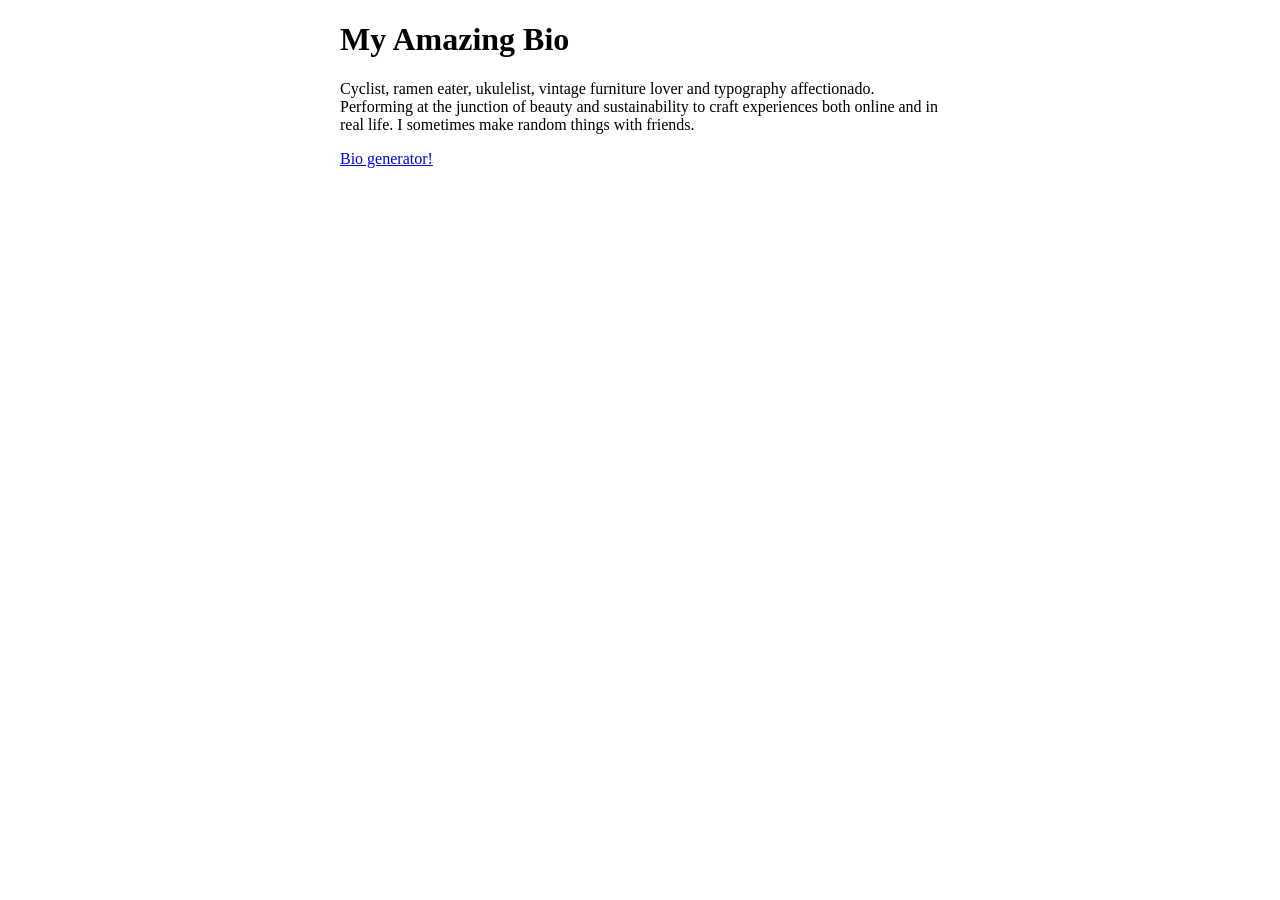
==== fonttest/index.html @ 25533fb0 "added fontest" ====
<!doctype html>
<html lang="en">
<head>
	<meta charset="UTF-8">
	<title>Font Test Page</title>
	<link href="styles.css" rel="stylesheet">
</head>

<body>

	<h1>My Amazing Bio</h1>

	<p>Cyclist, ramen eater, ukulelist, vintage furniture lover and typography affectionado. Performing at the junction of beauty and sustainability to craft experiences both online and in real life. I sometimes make random things with friends.</p>

	<p><a href="https://tautau.co/designer-bio">Bio generator!</a></p>

</body>
</html>
---- fonttest/styles.css ----
body {
    max-width: 600px;
    margin: auto;
}
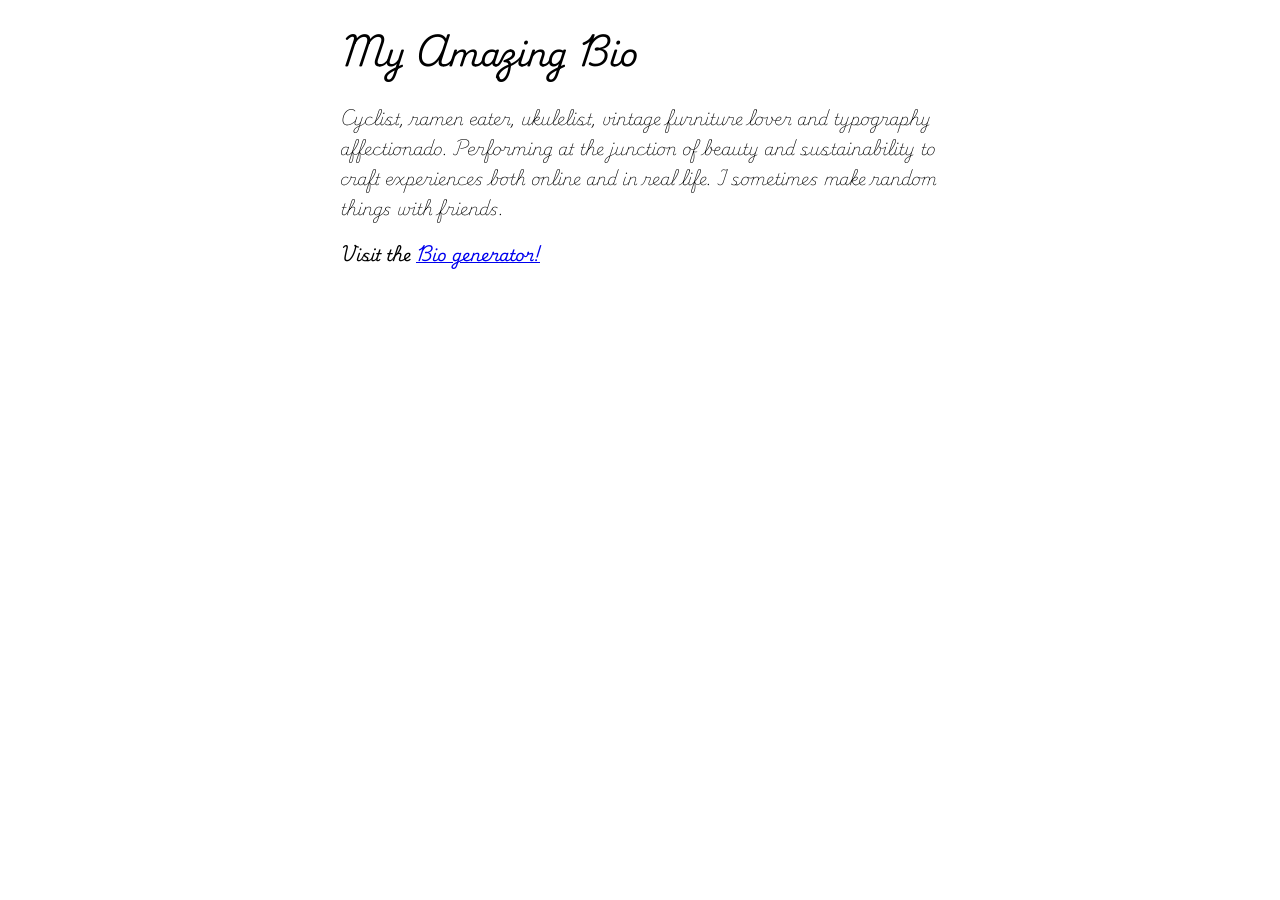
==== commit e19e85f3: "added google fonts" ====
--- a/fonttest/index.html
+++ b/fonttest/index.html
@@ -3,16 +3,29 @@
 <head>
 	<meta charset="UTF-8">
 	<title>Font Test Page</title>
-	<link href="styles.css" rel="stylesheet">
+
+	<!-- Google fonts -->
+	<link rel="preconnect" href="https://fonts.googleapis.com">
+	<link rel="preconnect" href="https://fonts.gstatic.com" crossorigin>
+	<link href="https://fonts.googleapis.com/css2?family=Playwrite+IE:wght@100..400&display=swap" rel="stylesheet">
+
+	<!-- My styles -->
+	<link href="styles.css" rel="stylesheet" />
 </head>
 
 <body>
 
 	<h1>My Amazing Bio</h1>
 
-	<p>Cyclist, ramen eater, ukulelist, vintage furniture lover and typography affectionado. Performing at the junction of beauty and sustainability to craft experiences both online and in real life. I sometimes make random things with friends.</p>
+	<p>Cyclist, ramen eater, ukulelist, vintage furniture lover and typography affectionado. 
+	Performing at the junction of beauty and sustainability to craft experiences both online and in real life. 
+	I sometimes make random things with friends.</p>
 
-	<p><a href="https://tautau.co/designer-bio">Bio generator!</a></p>
+	<footer>
+		<p>Visit the <a href="https://tautau.co/designer-bio">Bio generator!</a></p>
+	</footer>
+
+	
 
 </body>
 </html>
--- a/fonttest/styles.css
+++ b/fonttest/styles.css
@@ -1,4 +1,44 @@
+/*@font-face {
+    font-family: 'freightround_probold';
+    src: url('fonts/freightroundprobold-webfont.woff2') format('woff2'),
+        url('fonts/freightroundprobold-webfont.woff') format('woff');
+    font-weight: normal;
+    font-style: normal;
+}*/
+
+
+/*/@font-face {
+    font-family: 'freightround_probook';
+    src: url('fonts/freightroundprobook-webfont.woff2') format('woff2'), 
+        url('fonts/freightroundprobook-webfont.woff') format('woff');
+    font-weight: normal;
+    font-style: normal;
+}*/
+
+
+/* /@font-face {
+    font-family: 'freightround_prolight';
+    src: url('fonts/freightroundprolight-webfont.woff2') format('woff2'),
+        url('fonts/freightroundprolight-webfont.woff') format('woff');
+    font-weight: normal;
+    font-style: normal;
+}*/
+
+
 body {
     max-width: 600px;
     margin: auto;
+    font-family: "Playwrite IE", cursive;
+    font-optical-sizing: auto;
+    font-style: normal;
+    font-weight: 100
+}
+
+
+h1 {
+    font-family: "Playwrite IE", cursive;
+}
+
+footer p{
+    font-weight : 400;
 }
